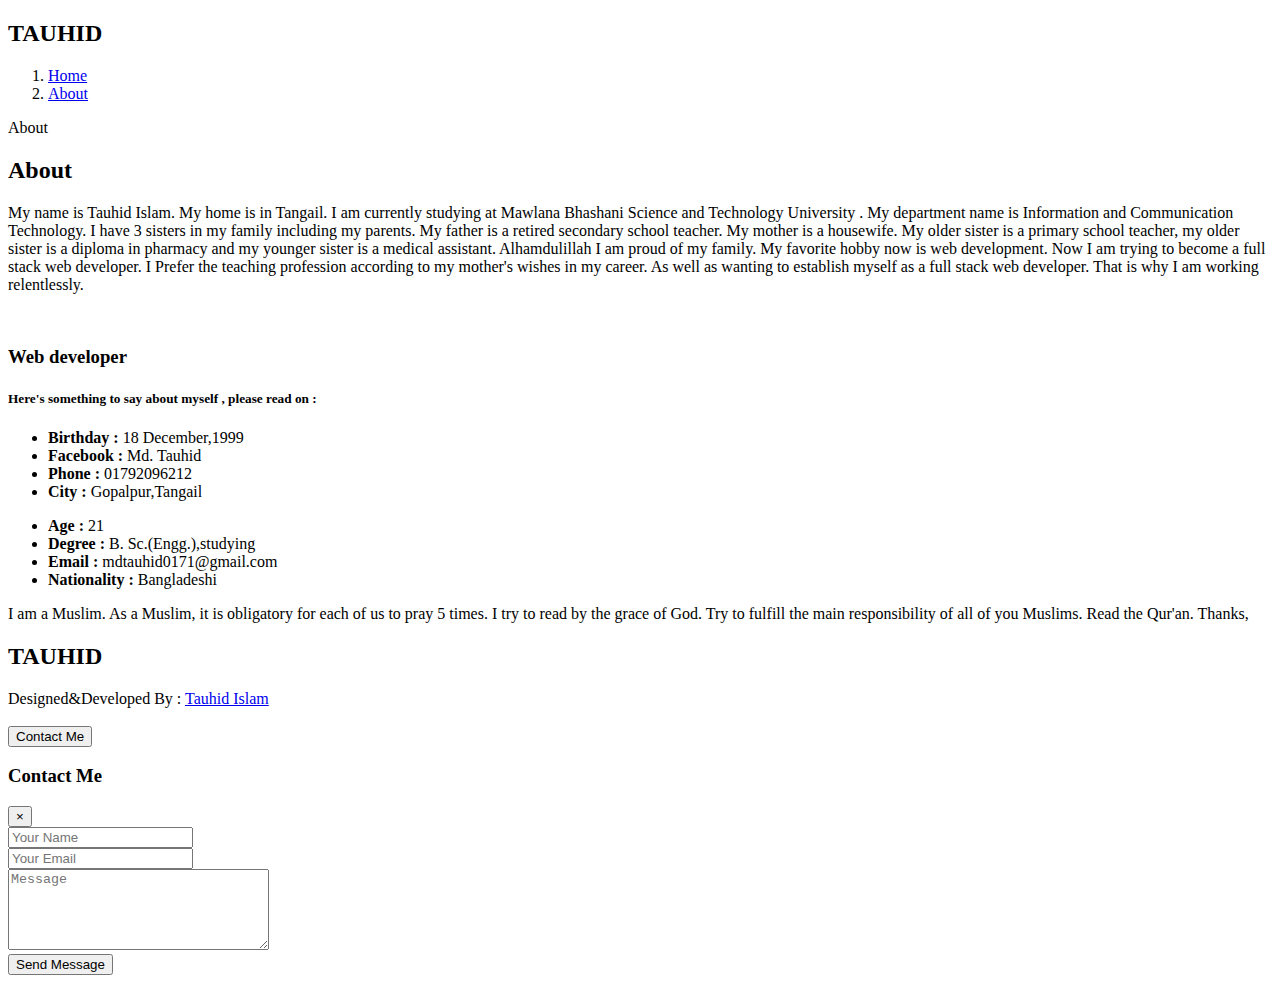
==== about.html @ 1c4a68c1 "Add files via upload" ====
<!DOCTYPE html>
<html lang="en">

<head>
  <meta charset="UTF-8">
  <meta name="viewport" content="width=device-width, initial-scale=1.0">
  <link rel="shortcut icon" href="img/tauhid.png" type="image/x-icon">
  <link rel="stylesheet" href="css/font-awesome.min.css">
  <link rel="stylesheet" href="css/LineIcons.css">
  <link rel="stylesheet" href="icofont/icofont.min.css">
  <link rel="stylesheet" href="css/style.css">
  <link rel="stylesheet" href="css/magnific-popup.css">
  <link rel="stylesheet" href="css/aos.css">
  <link rel="stylesheet" href="css/owl.carousel.min.css">
  <link rel="stylesheet" href="css/owl.theme.default.min.css">
  <link rel="stylesheet" href="css/uikit.min.css">
  <link rel="stylesheet" href="css/bootstrap.css">
  <title>Tauhid</title>
</head>

<body>
  <!-- NAVIGATION_2 -->
  <section id="navigation" class="bg-dark fixed-top py-2">
    <div class="container">
      <div class="d-flex justify-content-between ">
        <h2 class="py-2">TAUHID</h2>
        <ol class="breadcrumb bg-dark ">
          <li class="breadcrumb-item"><a href="index.html">Home</a></li>
          <li class="breadcrumb-item"><a href="#">About</a></li>
        </ol>
      </div>
    </div>
  </section>
  <!-- About Section -->
  <section id="about" class=" text-center py-5 my-5">
    <div class="container">
      <div class="row">
        <div class="col-12">
          <span>About</span>
          <h2>About</h2>
          <p class="text-justify mt-5" data-aos="fade-up" data-aos-delay="500">
            My name is Tauhid Islam. My home is in Tangail. I am currently studying at Mawlana Bhashani Science and
            Technology University . My department name is Information and Communication Technology. I have 3 sisters in
            my family including my parents. My father is a retired secondary school teacher. My mother is a housewife.
            My older sister is a primary school teacher, my older sister is a diploma in pharmacy and my younger sister
            is a medical assistant. Alhamdulillah I am proud of my family. My favorite hobby now is web development. Now
            I am trying to become a full stack web developer. I Prefer the teaching profession according to my mother's
            wishes in my career. As well as wanting to establish myself as a full stack web developer. That is why I am
            working relentlessly.</p>
        </div>
      </div>
      <div class="row">
        <div class="col-lg-6 mt-4" data-aos="fade-left" data-aos-delay="500">
          <img src="img/tauhid.png" class="img-fluid float-left ml-sm-0 ml-md-5 ml-lg-0" alt="">
        </div>
        <div class="col-lg-6 mt-4" data-aos="fade-right" data-aos-delay="500">
          <div class="row">
            <div class="col-12">
              <h3>Web developer</h3>
              <h5 class="font-italic lead mt-4 mb-4">Here's something to say about myself , please read on : </h5>
            </div>
          </div>
          <div class="row">
            <div class="col-lg-6">
              <ul class="text-left">
                <li class="mt-3 mt-lg-0">
                  <i class="icofont-rounded-right"></i>
                  <strong>Birthday :</strong>
                  18 December,1999
                </li>
                <li class="mt-1">
                  <i class="icofont-rounded-right"></i>
                  <strong>Facebook :</strong>
                  Md. Tauhid
                </li>
                <li class="mt-1">
                  <i class="icofont-rounded-right"></i>
                  <strong>Phone :</strong>
                  01792096212
                </li>
                <li class="mt-1">
                  <i class="icofont-rounded-right"></i>
                  <strong>City :</strong>
                  Gopalpur,Tangail
                </li>
              </ul>
            </div>
            <div class="col-lg-6">
              <ul class="text-left">
                <li>
                  <i class="icofont-rounded-right"></i>
                  <strong>Age :</strong>
                  21
                </li>
                <li class="mt-1">
                  <i class="icofont-rounded-right"></i>
                  <strong>Degree :</strong>
                  B. Sc.(Engg.),studying
                </li>
                <li class="mt-1">
                  <i class="icofont-rounded-right"></i>
                  <strong>Email :</strong>
                  mdtauhid0171@gmail.com
                </li>
                <li class="mt-1">
                  <i class="icofont-rounded-right"></i>
                  <strong>Nationality :</strong>
                  Bangladeshi
                </li>
              </ul>
            </div>
          </div>
          <p>I am a Muslim. As a Muslim, it is obligatory for each of us to pray 5 times. I try to read by the grace of
            God. Try to fulfill the main responsibility of all of you Muslims. Read the Qur'an. Thanks,</p>
        </div>
      </div>
    </div>
  </section>
  <footer id="footer_section" class="text-center text-light py-5">
    <div class="container">
      <div class="row">
        <div class="col-12">
          <h2>TAUHID</h2>
          <span>Designed&Developed By :
            <a href="https://www.facebook.com/profile.php?id=100024621158105" target="_blank">Tauhid Islam</a>
          </span>
          <br>
          <br>
          <button class="btn btn-primary" data-toggle="modal" data-target="#contactModal">Contact Me</button>
        </div>
      </div>
    </div>
  </footer>
  <!-- CONTACT US MODAL -->
  <div class="modal" id="contactModal">
    <div class="container">
      <div class="modal-dialog">
        <div class="modal-content ">
          <div class="modal-header">
            <h3>Contact Me</h3>
            <button class="close text-light" data-dismiss="modal">&times;</button>
          </div>
          <div class="modal-body">
            <form action="https://formspree.io/mdtauhid0171@gmail.com" method="POST">
              <div class="form-group ">
                <input class="form-control " type="text" name="Name" placeholder="Your Name">
              </div>
              <div class="form-group">
                <input class="form-control" type="email" name="Email" placeholder="Your Email">
              </div>
              <div class="form-group">
                <textarea class="form-control" name="Message" rows="5" cols="30" placeholder="Message"></textarea>
              </div>
              <div>
                <button class="btn" type="submit">Send Message</button>
              </div>
            </form>
          </div>
        </div>
      </div>
    </div>
  </div>
  <script src="js/jquery-3.5.1.min.js"></script>
  <script src="js/main.js"></script>
  <script src="js/jquery.barfiller.js"></script>
  <script src="js/owl.carousel.min.js"></script>
  <script src="js/mixitup.min.js"></script>
  <script src="js/aos.js"></script>
  <script src="js/jquery.magnific-popup.min.js"></script>
  <script src="js/uikit.min.js"></script>
  <script src="js/uikit-icons.min.js"></script>
  <script src="js/popper.min.js"></script>
  <script src="js/bootstrap.min.js"></script>
  <script>
    AOS.init({
      duration: 1000,
    });
  </script>
</body>

</html>
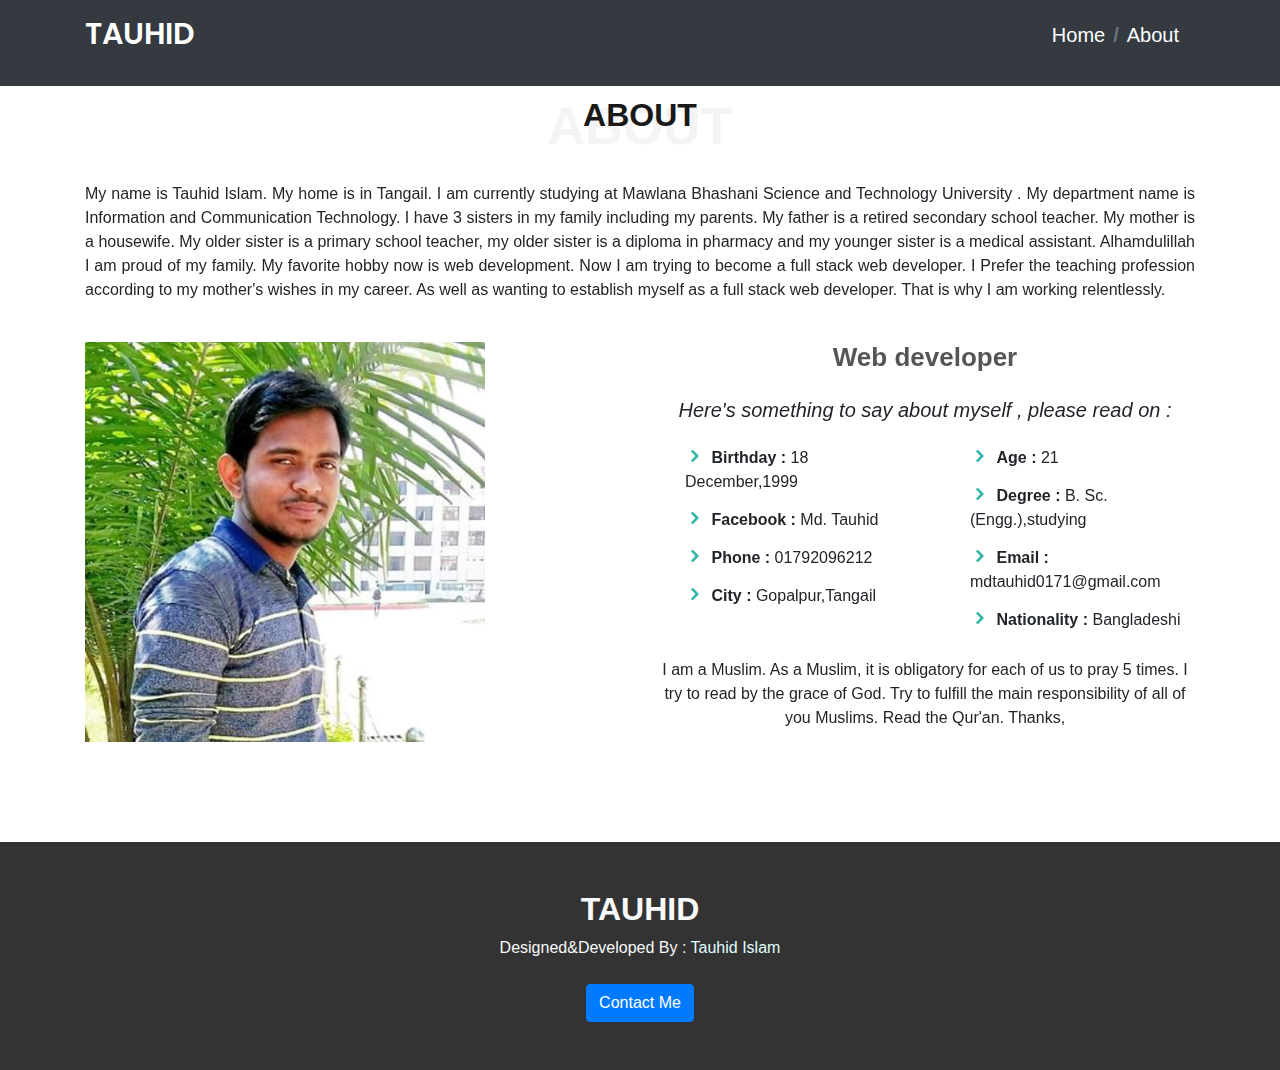
==== commit 03c9f608: "about required" ====
--- a/about.html
+++ b/about.html
@@ -143,10 +143,10 @@
           <div class="modal-body">
             <form action="https://formspree.io/mdtauhid0171@gmail.com" method="POST">
               <div class="form-group ">
-                <input class="form-control " type="text" name="Name" placeholder="Your Name">
+                <input class="form-control " type="text" name="Name" placeholder="Your Name" required>
               </div>
               <div class="form-group">
-                <input class="form-control" type="email" name="Email" placeholder="Your Email">
+                <input class="form-control" type="email" name="Email" placeholder="Your Email" required>
               </div>
               <div class="form-group">
                 <textarea class="form-control" name="Message" rows="5" cols="30" placeholder="Message"></textarea>
@@ -178,4 +178,4 @@
   </script>
 </body>
 
-</html>+</html>
--- a/css/style.css
+++ b/css/style.css
@@ -0,0 +1,743 @@
+@import url('https://fonts.googleapis.com/css2?family=Open+Sans:wght@400;700&family=Raleway:wght@400;700&display=swap');
+@import url('https://fonts.googleapis.com/css2?family=Poppins:ital,wght@1,600&display=swap');
+
+/* GENERAL */
+body{
+    font-family: 'Open Sans', sans-serif;
+    color: #444444;
+}
+
+a{
+    color: #428bca;   
+}
+a:hover{
+    color: #6aa3d5;
+    text-decoration: none;
+}
+h1,h2,h3,h4,h5,h6{
+    font-family: 'Raleway', sans-serif; ;
+}
+
+/* Navigation Area */
+.navbar{
+
+    padding: 15px 0;
+    border-bottom: 1px solid rgba(255, 255, 255, 0.1);
+}
+.navbar .navbar-brand{
+    font-size: 30px;
+    font-weight: 600;
+    font-family: 'Poppins', sans-serif;
+    color: #fff;
+}
+
+.navbar ul li{
+    padding: 10px 0 10px 28px;
+}
+.navbar ul li a{
+    color: #fff;
+   font-size: 12px; 
+   text-transform: uppercase;
+   font-weight: 600;
+   font-family: 'Open Sans', sans-serif;
+}
+.navbar .collapse .dropdown .dropdown-menu a{
+    color: #222;
+}
+.navbar .collapse .navbar-nav li a :hover{
+    color: #428bca;
+}
+ul li a:hover {
+    color: #5697d0;
+}
+/* .navbar button{
+  border: 2px solid #fff;
+  padding: 3px 20px;
+} */
+/* .navbar  button i{
+  color: #fff;
+
+} */
+
+.bg{
+  background: transparent !important;
+}
+.bg.scrolled{
+  background:rgba(23, 26, 29, 0.8) !important;
+}
+#wrapper{
+  display: inline-block;
+  border-radius: 500px;
+  margin: 0px;
+  position: relative;
+  padding: 10px;
+  cursor: pointer;
+}
+.circle{
+width: 40px;
+height: 30px;
+position: relative;
+}
+.line{
+  position: absolute;
+  height: 4px;
+  width: 100%;
+  background: #fff;
+  border-radius: 4px;
+  transition: all cubic-bezier(0.26,0.1,.27,1.55) .25s;
+  
+}
+.top{
+  top: 18%;
+
+
+}
+.middle{
+  top: 48%;
+
+}
+.bottom{
+  top: 78%;
+ 
+}
+.icon.close .top {
+  transform: rotate(45deg);
+  top: 48%;
+}
+.icon.close .top {
+  transform: rotate(45deg);
+  top: 48%;
+}
+.icon.close .middle,.icon.close .bottom {
+  transform: rotate(-45deg);
+  top: 48%;
+}
+/* Navigation2 Area */
+#navigation h2{
+  font-size: 30px;
+  font-weight: 600;
+  font-family: 'Poppins', sans-serif;
+  color: #fff;
+}
+#navigation ol li{
+font-size: 20px;
+font-weight: 600;
+
+
+}
+#navigation ol li a{
+  text-decoration: none;
+  color: #fff;
+  font-weight: 500;
+}
+
+/* Home Section */
+#hero {
+    width: 100%;
+    height: 100vh;
+    background-color: rgba(34, 39, 43, 0.8);
+    overflow: hidden;
+    position: relative;
+  }
+  
+  #hero .carousel, #hero .carousel-inner, #hero .carousel-item, #hero .carousel-item::before {
+    background-size: cover;
+    background-position: center;
+    background-repeat: no-repeat;
+    position: absolute;
+    top: 0;
+    right: 0;
+    left: 0;
+    bottom: 0;
+  }
+  
+  #hero .carousel-item::before {
+    content: '';
+    background-color: rgba(12, 13, 14, 0.8);
+  }
+  
+  #hero .carousel-container {
+    display: flex;
+    justify-content: center;
+    align-items: center;
+    position: absolute;
+    bottom: 0;
+    top: 70px;
+    left: 50px;
+    right: 50px;
+  }
+  
+  #hero .container {
+    text-align: center;
+  }
+  
+  #hero h1 {
+    color: #fff;
+    margin-bottom: 20px;
+    font-size: 48px;
+    font-weight: 700;
+  }
+  
+  #hero h5 {
+    -webkit-animation-delay: 0.4s;
+    animation-delay: 0.4s;
+    margin: 0 auto 30px auto;
+    color: #fff;
+  }
+  
+  #hero .carousel-inner .carousel-item {
+    transition-property: opacity;
+    background-position: center top;
+  }
+  
+  #hero .carousel-inner .carousel-item,
+  #hero .carousel-inner .active.carousel-item-left,
+  #hero .carousel-inner .active.carousel-item-right {
+    opacity: 0;
+  }
+  
+  #hero .carousel-inner .active,
+  #hero .carousel-inner .carousel-item-next.carousel-item-left,
+  #hero .carousel-inner .carousel-item-prev.carousel-item-right {
+    opacity: 1;
+    transition: 0.5s;
+  }
+  
+  #hero .carousel-inner .carousel-item-next,
+  #hero .carousel-inner .carousel-item-prev,
+  #hero .carousel-inner .active.carousel-item-left,
+  #hero .carousel-inner .active.carousel-item-right {
+    left: 0;
+    transform: translate3d(0, 0, 0);
+  }
+  
+  #hero .carousel-control-prev, #hero .carousel-control-next {
+    width: 10%;
+  }
+  
+  /* #hero .carousel-control-next-icon, #hero .carousel-control-prev-icon {
+    background: none;
+    font-size: 36px;
+    line-height: 1;
+    width: auto;
+    height: auto;
+    background: rgba(255, 255, 255, 0.2);
+    border-radius: 50px;
+    padding: 10px;
+    transition: 0.3s;
+    color: rgba(255, 255, 255, 0.5);
+  }
+  
+  #hero .carousel-control-next-icon:hover, #hero .carousel-control-prev-icon:hover {
+    background: rgba(255, 255, 255, 0.3);
+    color: rgba(255, 255, 255, 0.8);
+  }
+   */
+
+  #hero .carousel-indicators li {
+    cursor: pointer;
+    background: #fff;
+    overflow: hidden;
+    border: 0;
+    width: 12px;
+    height: 12px;
+    border-radius: 50px;
+    opacity: .6;
+    transition: 0.3s;
+  }
+  
+  #hero .carousel-indicators li.active {
+    opacity: 1;
+    background: #428bca;
+  }
+  
+  #hero .btn-get-started {
+    font-family: "Raleway", sans-serif;
+    font-weight: 500;
+    font-size: 14px;
+    letter-spacing: 1px;
+    display: inline-block;
+    padding: 14px 32px;
+    border-radius: 4px;
+    transition: 0.5s;
+    line-height: 1;
+    color: #fff;
+    -webkit-animation-delay: 0.8s;
+    animation-delay: 0.8s;
+    background: #428bca;
+    text-decoration: none;
+  }
+  
+  #hero .btn-get-started:hover {
+    background: #5697d0;
+  }
+/* About Section */
+#about span{
+  position: absolute;
+  top: 30px;
+  color: #f4f4f4;
+  left: 0;
+  right: 0;
+  z-index: 1;
+  font-weight: 700;
+  font-size: 52px;
+  text-transform: uppercase;
+  line-height: 0;
+}
+#about h2{
+  font-size: 32px;
+  font-weight: 700;
+  text-transform: uppercase;
+  margin-bottom: 20px;
+  padding-bottom: 0;
+  color: #191919;
+  position: relative;
+  z-index: 2;
+}
+#about img{
+  height: 400px;
+  width: 400px;
+}
+#about h3{
+  font-weight: 700;
+  font-size: 26px;
+  color: #555555;
+}
+#about ul{
+  list-style: none;
+
+}
+#about ul li{
+  padding-bottom: 10px;
+}
+#about i{
+  font-size: 20px;
+  padding-right: 2px;
+  color: #34b7a7;;
+}
+#about strong{
+  font-weight: bolder;
+}
+
+#home-vedio{
+  position: relative;
+  background: url('../img/people.jpeg');
+  background-attachment: fixed;
+  background-size: cover;
+  background-repeat: no-repeat;
+  min-height: 250px;
+}
+
+#home-vedio .home-overlay{
+  background: rgba(0,0,0,.7);
+  position: absolute;
+  top: 0;
+  left: 0;
+  width: 100%;
+  height: 100%;
+
+}
+
+#home-vedio .fa{
+  font-size: 50px;
+}
+
+/* Education Area */
+#education span{
+  position: absolute;
+  top: 30px;
+  color: #f4f4f4;
+  left: 0;
+  right: 0;
+  z-index: 1;
+  font-weight: 700;
+  font-size: 52px;
+  text-transform: uppercase;
+  line-height: 0;
+}
+#education h2{
+  font-size: 32px;
+  font-weight: 700;
+  text-transform: uppercase;
+  margin-bottom: 20px;
+  padding-bottom: 0;
+  color: #191919;
+  position: relative;
+  z-index: 2;
+}
+#education .card{
+
+  box-shadow: 0px 2px 15px rgba(0, 0, 0, 0.1);
+}
+
+#education .icon{
+  background: #428bca;
+  display: inline-block;
+  padding: 15px 15px;
+}
+#education .icon i{
+  font-size: 28px;
+  color: #fff;
+}
+#education h4{
+  font-size: 24px;
+  font-weight: 600;
+}
+#education .card p{
+  font-size: 14px;
+  line-height: 24px;
+}
+
+#education .card :hover{
+  background: #428bca;
+  padding: 4px;
+}
+#education .card  :hover .icon{
+  background: #fff
+}
+#education .card  :hover i{
+  color: #428bca;
+}
+#education .card :hover h4,#education .card :hover p{
+  color: #fff;
+}
+
+/* Photo Area */
+#portfolio span{
+  position: absolute;
+  top: 30px;
+  color: #f4f4f4;
+  left: 0;
+  right: 0;
+  z-index: 1;
+  font-weight: 700;
+  font-size: 52px;
+  text-transform: uppercase;
+  line-height: 0;
+}
+#portfolio h2{
+  font-size: 32px;
+  font-weight: 700;
+  text-transform: uppercase;
+  margin-bottom: 20px;
+  padding-bottom: 0;
+  color: #191919;
+  position: relative;
+  z-index: 2;
+}
+#portfolio .mixbtns a{
+  padding: 10px 15px;
+  font-size: 15px;
+  font-weight: 700;
+  text-transform: uppercase;
+  font-family: "Raleway", sans-serif;
+  text-decoration: none;
+  color: #222;
+}
+#portfolio .mixbtns a:hover{
+  background:#428bca;
+  color: #fff;
+}
+
+/* Experience Area */
+#experience span{
+  position: absolute;
+  top: 30px;
+  color: #f4f4f4;
+  left: 0;
+  right: 0;
+  z-index: 1;
+  font-weight: 700;
+  font-size: 52px;
+  text-transform: uppercase;
+  line-height: 0;
+}
+#experience h2{
+  font-size: 32px;
+  font-weight: 700;
+  text-transform: uppercase;
+  margin-bottom: 20px;
+  padding-bottom: 0;
+  color: #191919;
+  position: relative;
+  z-index: 2;
+}
+#experience .card{
+ box-shadow: 0px 2px 15px rgba(0, 0, 0, 0.1);
+}
+#experience .icon{
+  background: #428bca;
+  display: inline-block;
+  padding: 20px 20px;
+}
+#experience .icon i{
+  font-size: 35px;
+  color: #fff;
+}
+#experience h4{
+  font-size: 24px;
+  font-weight: 600;
+}
+#experience .card p{
+  font-size: 14px;
+  line-height: 24px;
+}
+#experience .card :hover{
+  background: #428bca;
+ 
+}
+#experience .card  :hover .icon{
+  background: #fff
+}
+#experience .card  :hover i{
+  color: #428bca;
+}
+#experience .card :hover h4, #experience .card :hover p{
+  color: #fff;
+}
+/* Skills Area */
+.barfiller {
+  width:100%;
+  height:15px;
+  background:#fcfcfc;
+  border:1px solid #ccc;
+  position:relative;
+  margin-bottom:5px;
+  box-shadow: inset 1px 4px 9px -6px rgba(0,0,0,.5); 
+  -moz-box-shadow: inset 1px 4px 9px -6px rgba(0,0,0,.5); 
+}
+.barfiller .fill {
+  display:block;
+  position:relative;
+  width:0px;
+  height:100%;
+  background:#333;
+  z-index:1;
+}
+.barfiller .tipWrap {
+  display:none;
+}
+.barfiller .tip {
+  margin-top:-30px;
+  padding:2px 4px;
+  font-size:11px;
+  color:#fff;
+  left:0px;
+  position:absolute;
+  z-index:2;
+  background: #333;
+} 
+.barfiller .tip:after {
+  border:solid;
+  border-color:rgba(0,0,0,.8) transparent;
+  border-width:6px 6px 0 6px;
+  content:"";
+  display:block;
+  position:absolute;
+  left:9px;
+  top:100%;
+  z-index:9
+}
+/* TESTIMONIAL AREA */
+.test span{
+  position: absolute;
+  top: 30px;
+  color: #f4f4f4;
+  left: 0;
+  right: 0;
+  z-index: 1;
+  font-weight: 700;
+  font-size: 52px;
+  text-transform: uppercase;
+  line-height: 0;
+}
+.test h2{
+  font-size: 32px;
+  font-weight: 700;
+  text-transform: uppercase;
+  margin-bottom: 20px;
+  padding-bottom: 0;
+  color: #191919;
+  position: relative;
+  z-index: 2;
+}
+#testimonial h2,h3{
+  font-family: 'Arvo', serif;
+  font-weight: 700;
+  margin: 0;
+}
+#testimonial a{
+  text-decoration: none;
+}
+#testimonial{
+  background:  #428bca;
+ text-align: center;
+ padding: 65px 0px;
+}
+
+#testimonial .container{
+  max-width: 1140px;
+  margin: auto;
+}
+#testimonial .section-padding{
+  padding: 60px 0;
+}
+#testimonial .img-thumb {
+margin: 15px; 
+text-align: center; 
+}
+#testimonial .img-thumb  img{
+  width: 140px;
+  height: 140px;
+  border-radius: 50%;
+  display: inline-block;
+  margin: auto;
+  padding: 5px;
+ }
+
+ #testimonial .testimonial-item{
+     background-color: #fff;
+     border-radius: 10px;
+     padding: 20px 30px ;
+}
+ #testimonial p{
+     color: #222;
+ }
+
+ #testimonial .star-icon span{
+     color :#428bca;
+ }
+
+ #testimonial .owl-theme .owl-dots .owl-dot span {
+  color: #fff;
+  background: #fff;
+  border: 2px solid #fff;
+ }
+
+  #testimonial .owl-theme .owl-dots .owl-dot:hover span,
+ #testimonial .owl-theme .owl-dots .owl-dot.active span
+ {
+    background:#428bca;
+ }
+/* Contact Area */
+#contact .col-12 span{
+  position: absolute;
+  top: 30px;
+  color: #f4f4f4;
+  left: 0;
+  right: 0;
+  z-index: 1;
+  font-weight: 700;
+  font-size: 52px;
+  text-transform: uppercase;
+  line-height: 0;
+}
+#contact h2{
+  font-size: 32px;
+  font-weight: 700;
+  text-transform: uppercase;
+  margin-bottom: 20px;
+  padding-bottom: 0;
+  color: #191919;
+  position: relative;
+  z-index: 2;
+}
+#contact .card{
+  color: #444444;
+  box-shadow: 0 0 30px rgba(214, 215, 216, 0.6);
+  padding: 20px 0 30px 0;
+}
+#contact .bx{
+  font-size: 32px;
+  color:#428bca;
+  padding: 8px;
+  border: 2px dotted #428bca;
+  border-radius: 50%;
+}
+#contact .card h3{
+  font-size: 20px;
+  color: #777777;
+  font-weight: 700;
+}
+#contact .card p{
+  font-size: 14px;
+line-height: 24px;
+}
+#contact .formbox{
+  box-shadow:0 0 30px rgba(214, 215, 216, 0.6);
+  padding: 30px;
+}
+#contact  .btn{
+  background:#428bca;
+  padding: 10px 24px;
+  color: #fff;
+}
+
+ /* Footer Section */
+ #footer_section{
+   background: #333;
+ }
+ #footer_section h2{
+   font-weight: 600;
+ }
+ #footer_section span a{
+   text-decoration: none;
+   color: lightcyan;
+ }
+ #contactModal .modal-content{
+   background: #428bca;
+    color: #fff;
+ }
+ 
+/* FORM_AREA */
+.formelement input,textarea{
+  border-radius: 4px;
+}
+.formelement .btn{
+  background: #428bca;
+
+  border-radius: 4px;
+}
+.formelement .btn a{
+    color: #fff;
+    text-decoration: none;
+}
+.formelement .container .row{
+    box-shadow: 0px 2px 15px rgba(0, 0, 0, 0.1);
+}
+
+/* Media Query Area */
+@media(max-width:1200px){
+  #testimonial .container{
+      max-width: 100%;
+    padding: 0 60px;
+  }
+ }
+@media (max-width: 768px) {
+  #hero h1 {
+    font-size: 35px;
+  }
+  #hero h5 {
+    font-size: 18px;
+  }
+  #about img{
+    width: 500px;
+   
+  }
+}
+@media (max-height: 500px) {
+  #hero {
+    height: 120vh;
+  }
+}
+@media (max-width: 480px) {
+  #hero h1 {
+    font-size: 28px;
+  }
+  #hero h5 {
+    font-size: 14px;
+  }
+}
+@media (max-width: 480px) {
+ 
+}